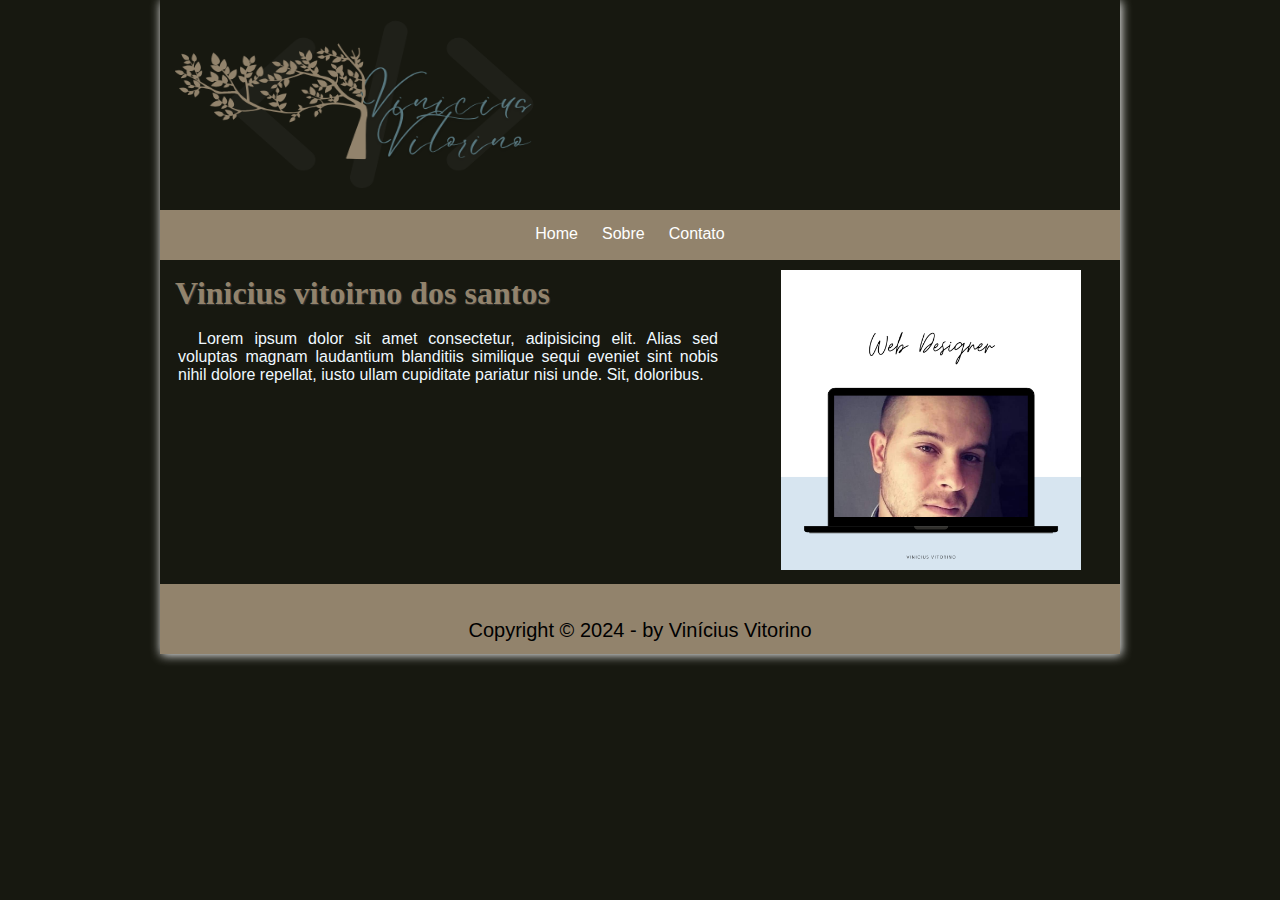
==== index.html @ 34bc4df6 "inicializando repositório" ====
<!DOCTYPE html>
<html lang="pt-br">

<head>
    <meta charset="UTF-8">
    <meta name="viewport" content="width=device-width, initial-scale=1.0">
    <link rel="stylesheet" type="text/css" href="style.css">
    <title>Testes Estilos CSS</title>
</head>

<body>

    <div class="container-interface">

        <header id="header">

            <div id="container-logo">

                <img id="img-logo" src="img/vini-logo.png.png" alt="lgotipo vinicius vitorino">

            </div>

        </header>

        <nav id="menu">

            <ul>

                <li><a href="index.html">Home</a></li>
                <li><a href="sobre.html">Sobre</a></li>
                <li><a href="contato.html">Contato</a></li>

            </ul>

        </nav>

        <section id="section">

            <h1>Vinicius vitoirno dos santos</h1>

            <article class="article">

                <p>
                    Lorem ipsum dolor sit amet consectetur, adipisicing elit. Alias sed voluptas magnam laudantium
                    blanditiis similique sequi eveniet sint nobis nihil dolore repellat, iusto ullam cupiditate pariatur
                    nisi unde. Sit, doloribus.
                </p>

            </article>

        </section>

        <aside id="aside">

            <img id="img-vini" src="img/webDesigner.png" alt="imagens canvas vincius vitorino">

        </aside>

        <footer id="footer">
            <div id="txt-footer">
                <span class="font-footer1">Copyright &copy; 2024 -</span> by Vinícius Vitorino<br />
            </div>
        </footer>

    </div>

</body>

</html>
---- style.css ----
@charset "UTF-8";

*{
    margin: 0;
    padding: 0;
}

body {
    font-family: impact;
    background-color:#171810;
}

h1{
    color: #92836c;
    text-shadow: 1px 1px 1px #4a4747aa;  
    margin: 15px 0px 0px 15px;
}

p{
    font-family: Arial, Helvetica, sans-serif;
    text-indent: 20px;
    text-align: justify;
    font-family: Helvetica, Arial, sans-serif;
    color: aliceblue;
    margin: 18px;
}

.container-interface {
    width: 960px;
    margin: auto; /*altura largura*/
    box-shadow: 1px 1px 10px rgb(255, 255, 255);
}

#header {
    background-color:#171810;
    height: 200px;
    padding: 5px;
}

div#container-logo{
    margin-top: 10px;
}

#header #img-logo{
    width: 370px;
    height: 180px;
    margin-left: 10px;
    background-size: cover;
}

nav#menu {
    background-color:#92836c;
    height: 50px;
    text-align: center;
}

nav#menu ul {
    list-style-type: none;
    margin: 0;
    padding: 0;
}

nav#menu ul li {
    display: inline-block;
    margin-right: 20px;
    font-family: Arial, Helvetica, sans-serif;
    margin-top: 15px;
}

nav#menu ul li a {
    color: white;
    text-decoration: none;
    transition: 1.5s;
}

nav#menu ul li a:hover{
    text-transform: uppercase;
    color:#597981;
    text-decoration: underline;
}

section#section {
    background-color: #171810;
    min-height: 200px;
    width: 60%;
    float: left;
}

aside#aside {
    background-color:#171810;
    min-height: 200px;
    width: 40%;
    float: right;
}

#img-vini{
    width: 300px;
    height: 300px;
    margin-left: 35px;
    background-size: cover;
    padding: 10px;
}

footer#footer {
    clear: both; /*sempre que for utilizado a propriedade float */
    background-color:#92836c;
    height: 30px;
    margin-top: 30px;
    font-family: Edwardian Script ITC , Arial, Helvetica, sans-serif;
    font-size: 20px;
}



footer#footer {
    background: #92836c;
    text-align: center;
    padding: 20px;
}

#txt-footer{
    margin-top: 15px;
}

footer .font-footer1{
    font-family: Helvetica,Arial, sans-serif;
}

/* Media Queries para diferentes tamanhos de tela */

@media screen and (min-width: 768px) {
    div#interface-container {
        max-width: 900px;
        margin: auto;
    }

    nav#menu ul {
        flex-direction: row;
    }
}

@media screen and (max-width: 767px) {
    nav#menu ul {
        flex-direction: column;
    }

    nav#menu ul li {
        margin: 10px 0;
    }
}
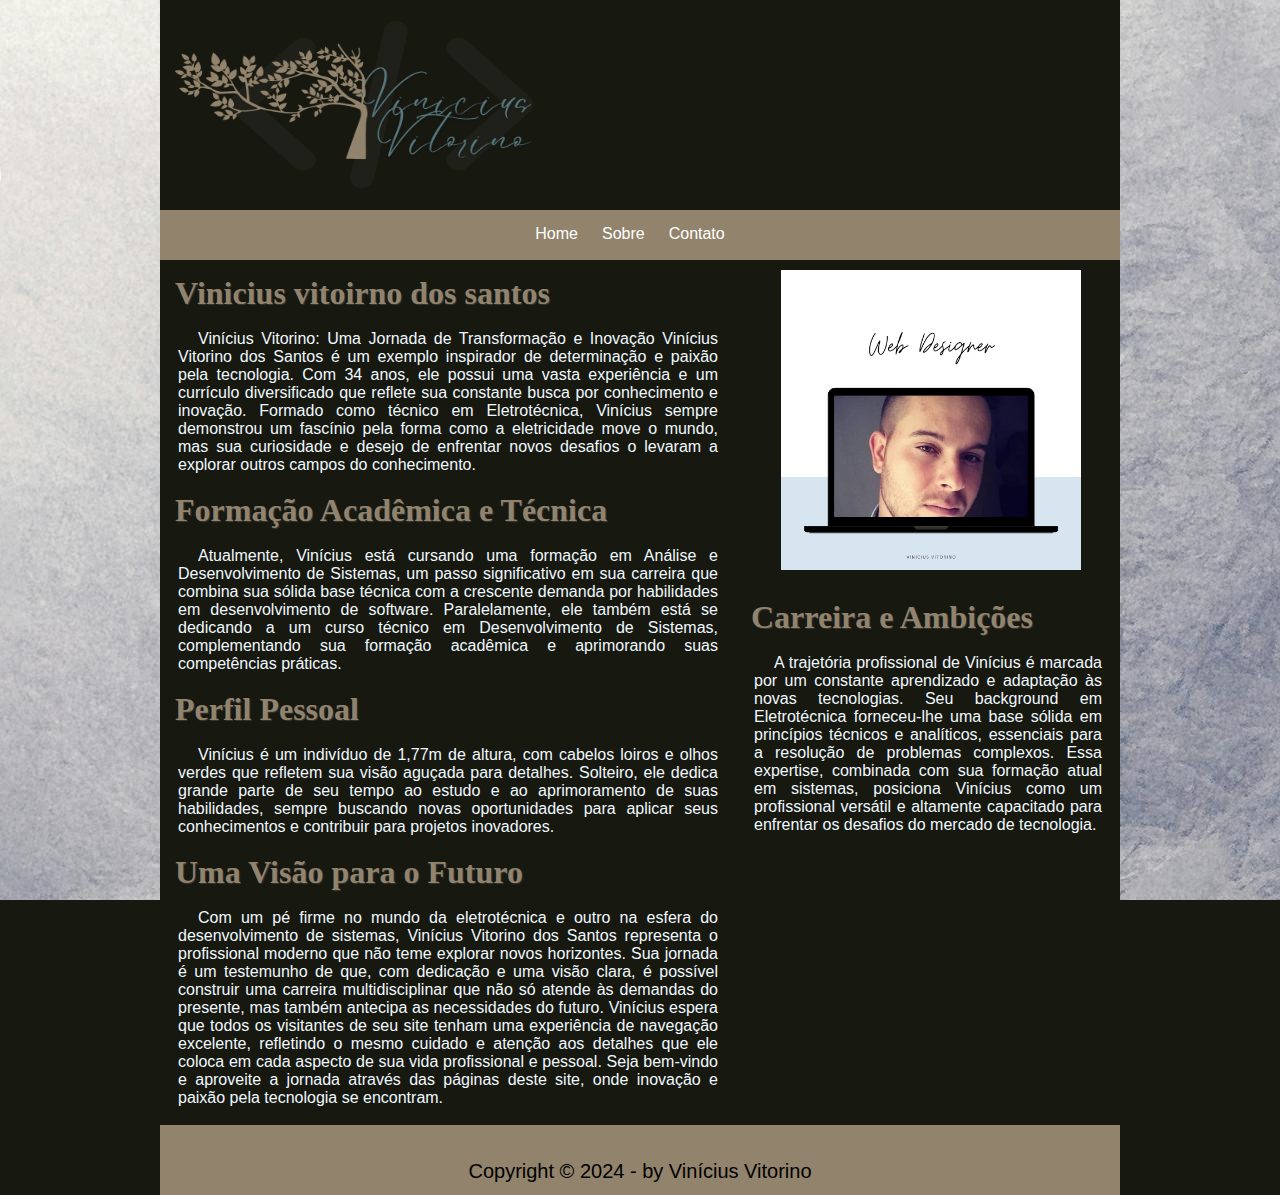
==== commit 6317fe23: "versão 1.0.0" ====
--- a/index.html
+++ b/index.html
@@ -36,15 +36,54 @@
 
         <section id="section">
 
-            <h1>Vinicius vitoirno dos santos</h1>
+
 
             <article class="article">
+                <h1>Vinicius vitoirno dos santos</h1>
 
                 <p>
-                    Lorem ipsum dolor sit amet consectetur, adipisicing elit. Alias sed voluptas magnam laudantium
-                    blanditiis similique sequi eveniet sint nobis nihil dolore repellat, iusto ullam cupiditate pariatur
-                    nisi unde. Sit, doloribus.
+                    Vinícius Vitorino: Uma Jornada de Transformação e Inovação
+                    Vinícius Vitorino dos Santos é um exemplo inspirador de determinação e paixão pela tecnologia. Com
+                    34 anos, ele possui uma vasta experiência e um currículo diversificado que reflete sua constante
+                    busca por conhecimento e inovação. Formado como técnico em Eletrotécnica, Vinícius sempre demonstrou
+                    um fascínio pela forma como a eletricidade move o mundo, mas sua curiosidade e desejo de enfrentar
+                    novos desafios o levaram a explorar outros campos do conhecimento.
                 </p>
+
+
+                <h1>Formação Acadêmica e Técnica</h1>
+                <p>
+                    Atualmente, Vinícius está cursando uma formação em Análise e Desenvolvimento de Sistemas, um passo
+                    significativo em sua carreira que combina sua sólida base técnica com a crescente demanda por
+                    habilidades em desenvolvimento de software. Paralelamente, ele também está se dedicando a um curso
+                    técnico em Desenvolvimento de Sistemas, complementando sua formação acadêmica e aprimorando suas
+                    competências práticas.
+                </p>
+                
+                <h1>Perfil Pessoal</h1>
+                <p>
+                    Vinícius é um indivíduo de 1,77m de altura, com cabelos loiros e olhos verdes que refletem sua visão
+                    aguçada para detalhes. Solteiro, ele dedica grande parte de seu tempo ao estudo e ao aprimoramento de
+                    suas habilidades, sempre buscando novas oportunidades para aplicar seus conhecimentos e contribuir para
+                    projetos inovadores.
+                </p>
+                
+                <h1>Uma Visão para o Futuro</h1>
+                <p>
+                    Com um pé firme no mundo da eletrotécnica e outro na esfera do desenvolvimento de sistemas, Vinícius
+                    Vitorino dos Santos representa o profissional moderno que não teme explorar novos horizontes. Sua
+                    jornada é um testemunho de que, com dedicação e uma visão clara, é possível construir uma carreira
+                    multidisciplinar que não só atende às demandas do presente, mas também antecipa as necessidades do
+                    futuro.
+    
+                    Vinícius espera que todos os visitantes de seu site tenham uma experiência de navegação excelente,
+                    refletindo o mesmo cuidado e atenção aos detalhes que ele coloca em cada aspecto de sua vida
+                    profissional e pessoal. Seja bem-vindo e aproveite a jornada através das páginas deste site, onde
+                    inovação e paixão pela tecnologia se encontram.
+                </p>
+
+                
+                
 
             </article>
 
@@ -54,6 +93,18 @@
 
             <img id="img-vini" src="img/webDesigner.png" alt="imagens canvas vincius vitorino">
 
+            
+                <h1>Carreira e Ambições</h1>
+                <p>
+                    A trajetória profissional de Vinícius é marcada por um constante aprendizado e adaptação às novas
+                    tecnologias. Seu background em Eletrotécnica forneceu-lhe uma base sólida em princípios técnicos e
+                    analíticos, essenciais para a resolução de problemas complexos. Essa expertise, combinada com sua
+                    formação atual em sistemas, posiciona Vinícius como um profissional versátil e altamente capacitado para
+                    enfrentar os desafios do mercado de tecnologia.
+                </p>
+                
+
+                
         </aside>
 
         <footer id="footer">
--- a/style.css
+++ b/style.css
@@ -8,6 +8,8 @@
 body {
     font-family: impact;
     background-color:#171810;
+    background-image: url('img/fundoCalmo.jpg');
+    background-attachment: fixed;
 }
 
 h1{
@@ -28,7 +30,6 @@
 .container-interface {
     width: 960px;
     margin: auto; /*altura largura*/
-    box-shadow: 1px 1px 10px rgb(255, 255, 255);
 }
 
 #header {
@@ -88,7 +89,7 @@
 
 aside#aside {
     background-color:#171810;
-    min-height: 200px;
+    min-height: 836.5px;
     width: 40%;
     float: right;
 }
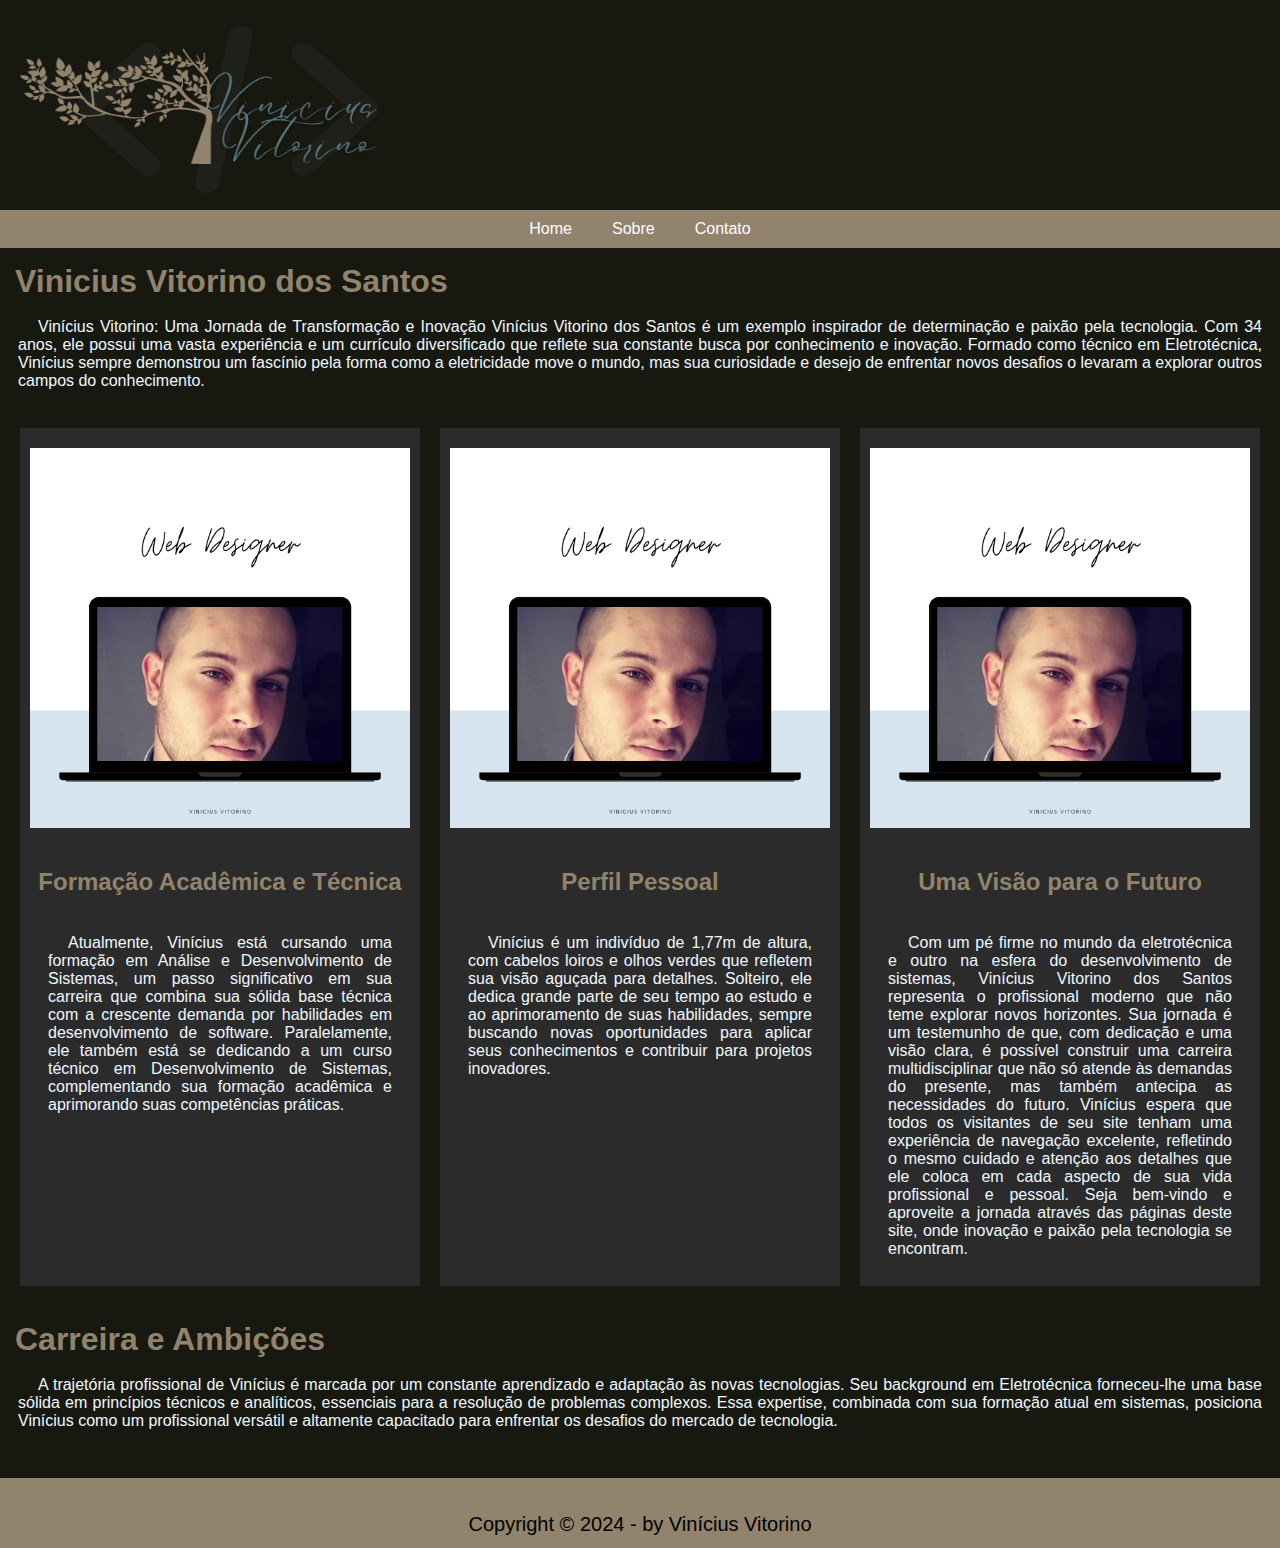
==== commit a97fae68: "modificações no layout e responsividade." ====
--- a/index.html
+++ b/index.html
@@ -13,99 +13,94 @@
     <div class="container-interface">
 
         <header id="header">
-
             <div id="container-logo">
-
-                <img id="img-logo" src="img/vini-logo.png.png" alt="lgotipo vinicius vitorino">
-
+                <img id="img-logo" src="img/vini-logo.png" alt="logotipo vinicius vitorino">
             </div>
-
         </header>
 
         <nav id="menu">
-
-            <ul>
-
+            <div class="hamburger" onclick="toggleMenu()">☰</div>
+            <ul class="menu-items">
                 <li><a href="index.html">Home</a></li>
                 <li><a href="sobre.html">Sobre</a></li>
                 <li><a href="contato.html">Contato</a></li>
-
             </ul>
-
         </nav>
 
         <section id="section">
-
-
-
             <article class="article">
-                <h1>Vinicius vitoirno dos santos</h1>
-
+                <h1>Vinicius Vitorino dos Santos</h1>
                 <p>
-                    Vinícius Vitorino: Uma Jornada de Transformação e Inovação
-                    Vinícius Vitorino dos Santos é um exemplo inspirador de determinação e paixão pela tecnologia. Com
-                    34 anos, ele possui uma vasta experiência e um currículo diversificado que reflete sua constante
-                    busca por conhecimento e inovação. Formado como técnico em Eletrotécnica, Vinícius sempre demonstrou
-                    um fascínio pela forma como a eletricidade move o mundo, mas sua curiosidade e desejo de enfrentar
-                    novos desafios o levaram a explorar outros campos do conhecimento.
+                    Vinícius Vitorino: Uma Jornada de Transformação e Inovação Vinícius Vitorino dos Santos é um exemplo
+                    inspirador de determinação e paixão pela tecnologia. Com 34 anos, ele possui uma vasta experiência e
+                    um currículo diversificado que reflete sua constante busca por conhecimento e inovação. Formado como
+                    técnico em Eletrotécnica, Vinícius sempre demonstrou um fascínio pela forma como a eletricidade move
+                    o mundo, mas sua curiosidade e desejo de enfrentar novos desafios o levaram a explorar outros campos
+                    do conhecimento.
                 </p>
-
-
-                <h1>Formação Acadêmica e Técnica</h1>
-                <p>
-                    Atualmente, Vinícius está cursando uma formação em Análise e Desenvolvimento de Sistemas, um passo
-                    significativo em sua carreira que combina sua sólida base técnica com a crescente demanda por
-                    habilidades em desenvolvimento de software. Paralelamente, ele também está se dedicando a um curso
-                    técnico em Desenvolvimento de Sistemas, complementando sua formação acadêmica e aprimorando suas
-                    competências práticas.
-                </p>
-                
-                <h1>Perfil Pessoal</h1>
-                <p>
-                    Vinícius é um indivíduo de 1,77m de altura, com cabelos loiros e olhos verdes que refletem sua visão
-                    aguçada para detalhes. Solteiro, ele dedica grande parte de seu tempo ao estudo e ao aprimoramento de
-                    suas habilidades, sempre buscando novas oportunidades para aplicar seus conhecimentos e contribuir para
-                    projetos inovadores.
-                </p>
-                
-                <h1>Uma Visão para o Futuro</h1>
-                <p>
-                    Com um pé firme no mundo da eletrotécnica e outro na esfera do desenvolvimento de sistemas, Vinícius
-                    Vitorino dos Santos representa o profissional moderno que não teme explorar novos horizontes. Sua
-                    jornada é um testemunho de que, com dedicação e uma visão clara, é possível construir uma carreira
-                    multidisciplinar que não só atende às demandas do presente, mas também antecipa as necessidades do
-                    futuro.
-    
-                    Vinícius espera que todos os visitantes de seu site tenham uma experiência de navegação excelente,
-                    refletindo o mesmo cuidado e atenção aos detalhes que ele coloca em cada aspecto de sua vida
-                    profissional e pessoal. Seja bem-vindo e aproveite a jornada através das páginas deste site, onde
-                    inovação e paixão pela tecnologia se encontram.
-                </p>
-
-                
-                
-
             </article>
 
+            <div id="container-colunas">
+                <div id="esquerda">
+                    <img id="img-vini" src="img/webDesigner.png" alt="imagens canvas vinicius vitorino">
+
+                    <h2>Formação Acadêmica e Técnica</h2>
+
+                    <p> Atualmente, Vinícius está cursando uma formação em Análise e Desenvolvimento de Sistemas, um
+                        passo
+                        significativo em sua carreira que combina sua sólida base técnica com a crescente demanda por
+                        habilidades em desenvolvimento de software. Paralelamente, ele também está se dedicando a um
+                        curso
+                        técnico em Desenvolvimento de Sistemas, complementando sua formação acadêmica e aprimorando suas
+                        competências práticas.</p>
+                </div>
+
+                <div id="meio">
+                    <img id="img-vini" src="img/webDesigner.png" alt="imagens canvas vinicius vitorino">
+
+                    <h2>Perfil Pessoal</h2>
+
+                    <p>Vinícius é um indivíduo de 1,77m de altura, com cabelos loiros e olhos verdes que refletem sua
+                        visão
+                        aguçada para detalhes. Solteiro, ele dedica grande parte de seu tempo ao estudo e ao
+                        aprimoramento de
+                        suas habilidades, sempre buscando novas oportunidades para aplicar seus conhecimentos e
+                        contribuir para
+                        projetos inovadores.</p>
+                </div>
+                <div id="direita">
+                    <img id="img-vini" src="img/webDesigner.png" alt="imagens canvas vinicius vitorino">
+
+                    <h2>Uma Visão para o Futuro</h2>
+
+                    <p>Com um pé firme no mundo da eletrotécnica e outro na esfera do desenvolvimento de sistemas,
+                        Vinícius
+                        Vitorino dos Santos representa o profissional moderno que não teme explorar novos horizontes.
+                        Sua
+                        jornada é um testemunho de que, com dedicação e uma visão clara, é possível construir uma
+                        carreira
+                        multidisciplinar que não só atende às demandas do presente, mas também antecipa as necessidades
+                        do
+                        futuro.
+
+                        Vinícius espera que todos os visitantes de seu site tenham uma experiência de navegação
+                        excelente,
+                        refletindo o mesmo cuidado e atenção aos detalhes que ele coloca em cada aspecto de sua vida
+                        profissional e pessoal. Seja bem-vindo e aproveite a jornada através das páginas deste site,
+                        onde
+                        inovação e paixão pela tecnologia se encontram.</p>
+                </div>
+            </div>
+            <h1>Carreira e Ambições</h1>
+            <p>
+                A trajetória profissional de Vinícius é marcada por um constante aprendizado e adaptação às novas
+                tecnologias. Seu background em Eletrotécnica forneceu-lhe uma base sólida em princípios técnicos e
+                analíticos, essenciais para a resolução de problemas complexos. Essa expertise, combinada com sua
+                formação atual em sistemas, posiciona Vinícius como um profissional versátil e altamente capacitado para
+                enfrentar os desafios do mercado de tecnologia.
+            </p>
+
         </section>
-
-        <aside id="aside">
-
-            <img id="img-vini" src="img/webDesigner.png" alt="imagens canvas vincius vitorino">
-
-            
-                <h1>Carreira e Ambições</h1>
-                <p>
-                    A trajetória profissional de Vinícius é marcada por um constante aprendizado e adaptação às novas
-                    tecnologias. Seu background em Eletrotécnica forneceu-lhe uma base sólida em princípios técnicos e
-                    analíticos, essenciais para a resolução de problemas complexos. Essa expertise, combinada com sua
-                    formação atual em sistemas, posiciona Vinícius como um profissional versátil e altamente capacitado para
-                    enfrentar os desafios do mercado de tecnologia.
-                </p>
-                
-
-                
-        </aside>
 
         <footer id="footer">
             <div id="txt-footer">
@@ -115,6 +110,14 @@
 
     </div>
 
+
 </body>
+<script>
+    function toggleMenu() {
+        var menu = document.querySelector('.menu-items');
+        menu.classList.toggle('show');
+    }
+
+</script>
 
 </html>--- a/style.css
+++ b/style.css
@@ -1,117 +1,146 @@
-@charset "UTF-8";
-
-*{
+/* Estilos básicos */
+body {
+    font-family: Arial, sans-serif;
     margin: 0;
     padding: 0;
 }
 
-body {
-    font-family: impact;
-    background-color:#171810;
-    background-image: url('img/fundoCalmo.jpg');
-    background-attachment: fixed;
+.container-interface {
+    background-color: #171810;
+    display: flex;
+    flex-direction: column;
+    min-height: 100vh;
 }
 
-h1{
+header {
+    background-color: #171810;
+    padding: 10px;
+}
+
+#container-logo {
+    display: flex;
+    align-items: center;
+}
+
+#menu {
+    background-color: #92836c;
+}
+
+.menu-items {
+    list-style-type: none;
+    margin: 0;
+    padding: 0;
+    display: flex;
+    justify-content: center;
+}
+
+.menu-items li {
+    margin: 0;
+    padding: 10px 20px;
+}
+
+.menu-items a {
+    color: white;
+    text-decoration: none;
+}
+
+/* Estilos para dispositivos móveis */
+.hamburger {
+    display: none;
+    cursor: pointer;
+    padding: 10px;
+    color: white;
+    font-size: 24px;
+    background-color: #92836c;
+    text-align: center;
+}
+
+@media (max-width: 768px) {
+    .menu-items {
+        display: none;
+        flex-direction: column;
+        width: 100%;
+        text-align: center;
+    }
+
+    .menu-items.show {
+        display: flex;
+    }
+
+    .hamburger {
+        display: block;
+    }
+}
+
+h1 {
     color: #92836c;
-    text-shadow: 1px 1px 1px #4a4747aa;  
     margin: 15px 0px 0px 15px;
 }
 
-p{
+p {
     font-family: Arial, Helvetica, sans-serif;
     text-indent: 20px;
     text-align: justify;
-    font-family: Helvetica, Arial, sans-serif;
     color: aliceblue;
     margin: 18px;
 }
 
-.container-interface {
-    width: 960px;
-    margin: auto; /*altura largura*/
-}
-
-#header {
-    background-color:#171810;
-    height: 200px;
-    padding: 5px;
-}
-
-div#container-logo{
+div#container-logo {
     margin-top: 10px;
 }
 
-#header #img-logo{
+#header #img-logo {
     width: 370px;
     height: 180px;
     margin-left: 10px;
     background-size: cover;
 }
 
-nav#menu {
-    background-color:#92836c;
-    height: 50px;
-    text-align: center;
+section#section {
+    width: 100%;
+    background-color: #171810;
+    min-height: 200px;
 }
 
-nav#menu ul {
-    list-style-type: none;
-    margin: 0;
-    padding: 0;
+div#container-colunas {
+    display: flex;
+    justify-content: space-between;
+    padding: 20px;
+    gap: 20px;
+    flex-wrap: wrap;
 }
 
-nav#menu ul li {
-    display: inline-block;
-    margin-right: 20px;
-    font-family: Arial, Helvetica, sans-serif;
-    margin-top: 15px;
+/* CSS para centralizar imagens dentro das divs */
+div#esquerda, div#meio, div#direita {
+    flex: 1;
+    background-color: #2b2b2b;
+    padding: 10px;
+    color: #92836c;
+    display: flex;
+    flex-direction: column;
+    align-items: center; /* Centraliza o conteúdo horizontalmente */
+    text-align: center; /* Centraliza o texto */
 }
 
-nav#menu ul li a {
-    color: white;
-    text-decoration: none;
-    transition: 1.5s;
+div#esquerda img, div#meio img, div#direita img {
+    max-width: 100%; /* Impede que a imagem ultrapasse o tamanho do contêiner */
+    height: auto; /* Mantém a proporção da imagem */
+    margin-bottom: 10px; /* Espaçamento inferior para separar imagens de texto */
 }
 
-nav#menu ul li a:hover{
-    text-transform: uppercase;
-    color:#597981;
-    text-decoration: underline;
-}
-
-section#section {
-    background-color: #171810;
-    min-height: 200px;
-    width: 60%;
-    float: left;
-}
-
-aside#aside {
-    background-color:#171810;
-    min-height: 836.5px;
-    width: 40%;
-    float: right;
-}
-
-#img-vini{
-    width: 300px;
-    height: 300px;
-    margin-left: 35px;
-    background-size: cover;
+#img-vini {
+    width: 100%;
+    height: auto;
     padding: 10px;
 }
 
 footer#footer {
-    clear: both; /*sempre que for utilizado a propriedade float */
-    background-color:#92836c;
+    background-color: #92836c;
     height: 30px;
     margin-top: 30px;
-    font-family: Edwardian Script ITC , Arial, Helvetica, sans-serif;
+    font-family: Edwardian Script ITC, Arial, Helvetica, sans-serif;
     font-size: 20px;
 }
-
-
 
 footer#footer {
     background: #92836c;
@@ -119,33 +148,12 @@
     padding: 20px;
 }
 
-#txt-footer{
+#txt-footer {
     margin-top: 15px;
+    text-decoration: none;
 }
 
-footer .font-footer1{
-    font-family: Helvetica,Arial, sans-serif;
-}
-
-/* Media Queries para diferentes tamanhos de tela */
-
-@media screen and (min-width: 768px) {
-    div#interface-container {
-        max-width: 900px;
-        margin: auto;
-    }
-
-    nav#menu ul {
-        flex-direction: row;
-    }
-}
-
-@media screen and (max-width: 767px) {
-    nav#menu ul {
-        flex-direction: column;
-    }
-
-    nav#menu ul li {
-        margin: 10px 0;
-    }
+footer .font-footer1 {
+    font-family: Helvetica, Arial, sans-serif;
+    text-decoration: none;
 }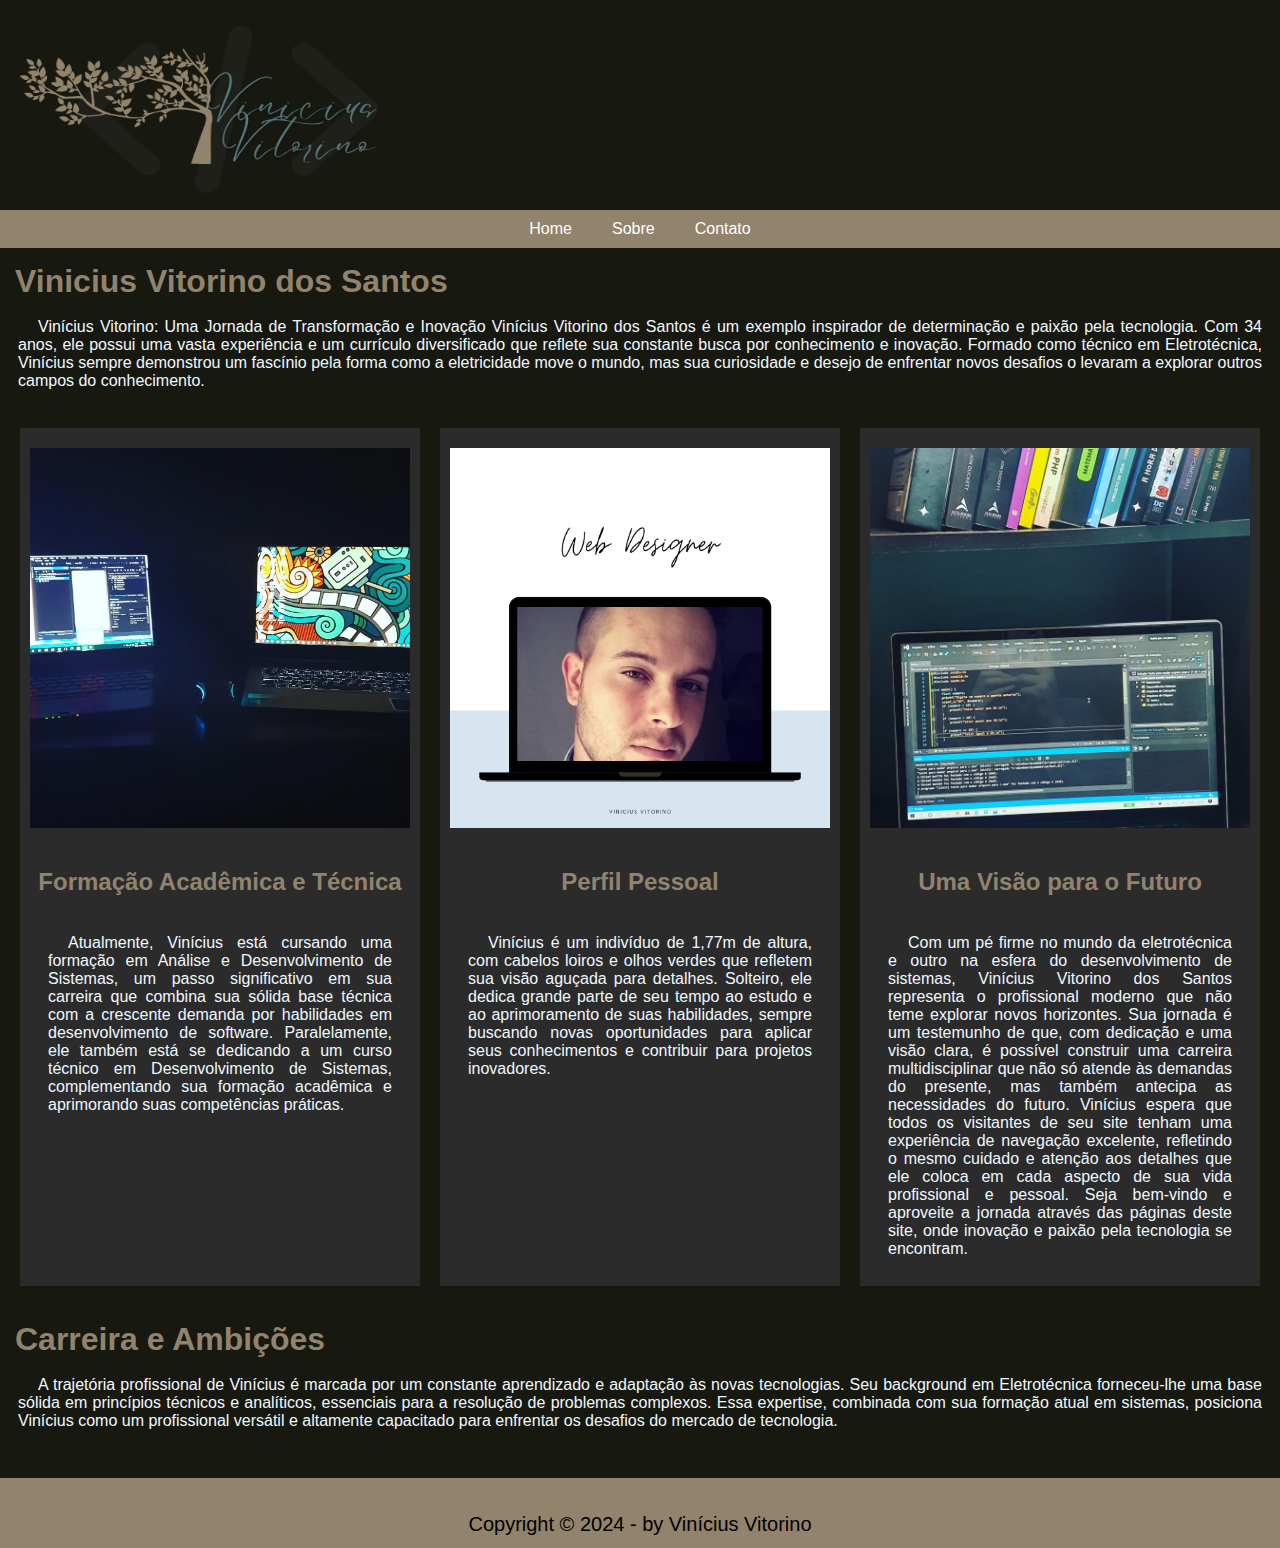
==== commit ae21d124: "alterado imagens index" ====
--- a/index.html
+++ b/index.html
@@ -42,7 +42,7 @@
 
             <div id="container-colunas">
                 <div id="esquerda">
-                    <img id="img-vini" src="img/webDesigner.png" alt="imagens canvas vinicius vitorino">
+                    <img id="img-vini" src="img/pcs.jpeg" alt="imagem dois computadores proximos">
 
                     <h2>Formação Acadêmica e Técnica</h2>
 
@@ -56,7 +56,7 @@
                 </div>
 
                 <div id="meio">
-                    <img id="img-vini" src="img/webDesigner.png" alt="imagens canvas vinicius vitorino">
+                    <img id="img-vini" src="img/webDesigner.png" alt="imgem vinicius vitorino em um mockup">
 
                     <h2>Perfil Pessoal</h2>
 
@@ -69,7 +69,7 @@
                         projetos inovadores.</p>
                 </div>
                 <div id="direita">
-                    <img id="img-vini" src="img/webDesigner.png" alt="imagens canvas vinicius vitorino">
+                    <img id="img-vini" src="img/codigo.jpeg" alt="imagen programação em C#">
 
                     <h2>Uma Visão para o Futuro</h2>
 
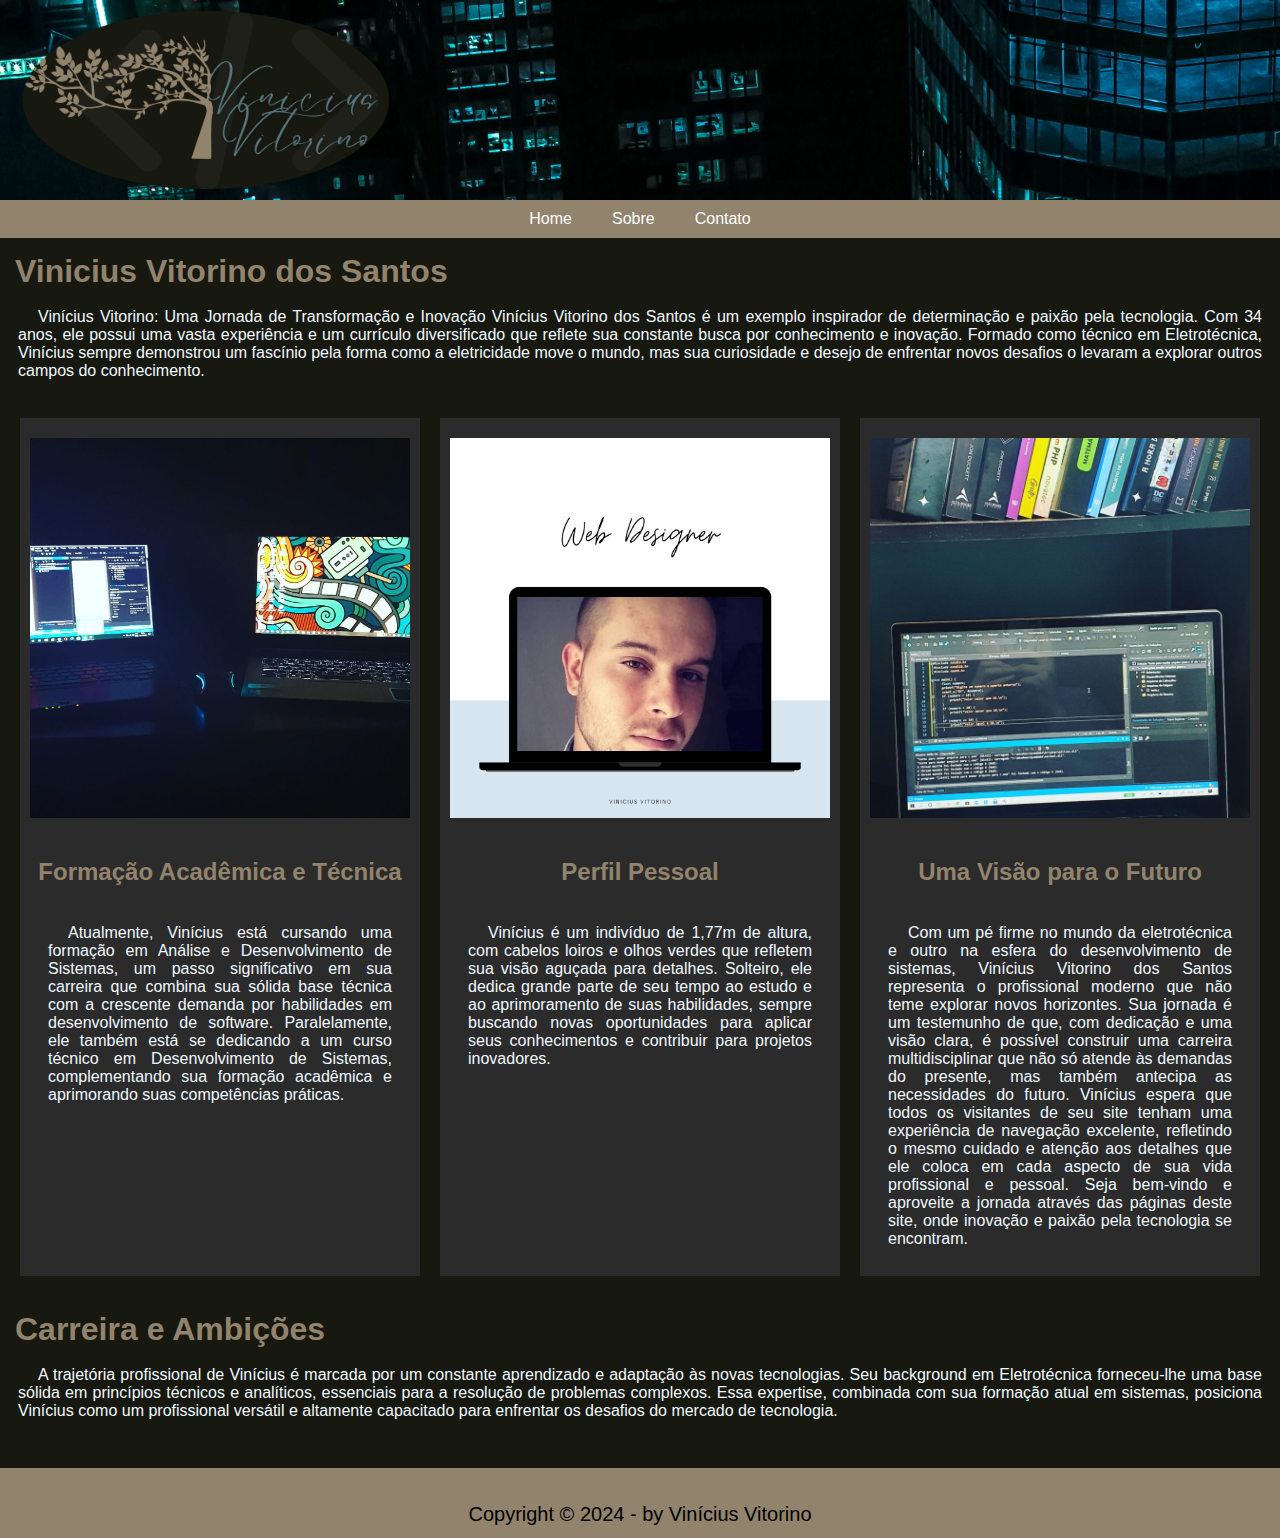
==== commit 111ae140: "Alteração do logo" ====
--- a/index.html
+++ b/index.html
@@ -5,7 +5,7 @@
     <meta charset="UTF-8">
     <meta name="viewport" content="width=device-width, initial-scale=1.0">
     <link rel="stylesheet" type="text/css" href="style.css">
-    <title>Testes Estilos CSS</title>
+    <title>Home - Vinicius Vitorino</title>
 </head>
 
 <body>
@@ -13,9 +13,12 @@
     <div class="container-interface">
 
         <header id="header">
-            <div id="container-logo">
-                <img id="img-logo" src="img/vini-logo.png" alt="logotipo vinicius vitorino">
+            <div class="logo-left">
+                <div id="container-logo">
+                    <img id="img-logo" src="img/logotipo.png" alt="logotipo vinicius vitorino">
+                </div>
             </div>
+            
         </header>
 
         <nav id="menu">
--- a/style.css
+++ b/style.css
@@ -6,6 +6,7 @@
 }
 
 .container-interface {
+    
     background-color: #171810;
     display: flex;
     flex-direction: column;
@@ -13,15 +14,23 @@
 }
 
 header {
+    background-image: url('img/edificios.jpg');
+    background-size: 100%;
     background-color: #171810;
     padding: 10px;
+    
 }
 
 #container-logo {
+   margin-top: 10px;
     display: flex;
     align-items: center;
 }
 
+.logo-left{
+    margin-top: -10px;
+    
+}
 #menu {
     background-color: #92836c;
 }
@@ -156,4 +165,13 @@
 footer .font-footer1 {
     font-family: Helvetica, Arial, sans-serif;
     text-decoration: none;
+}
+
+.whats {
+    width: 50px; /* Ajuste o tamanho conforme necessário */
+    height: 50px; /* Ajuste o tamanho conforme necessário */
+}
+
+#contatos{
+    text-decoration: none;
 }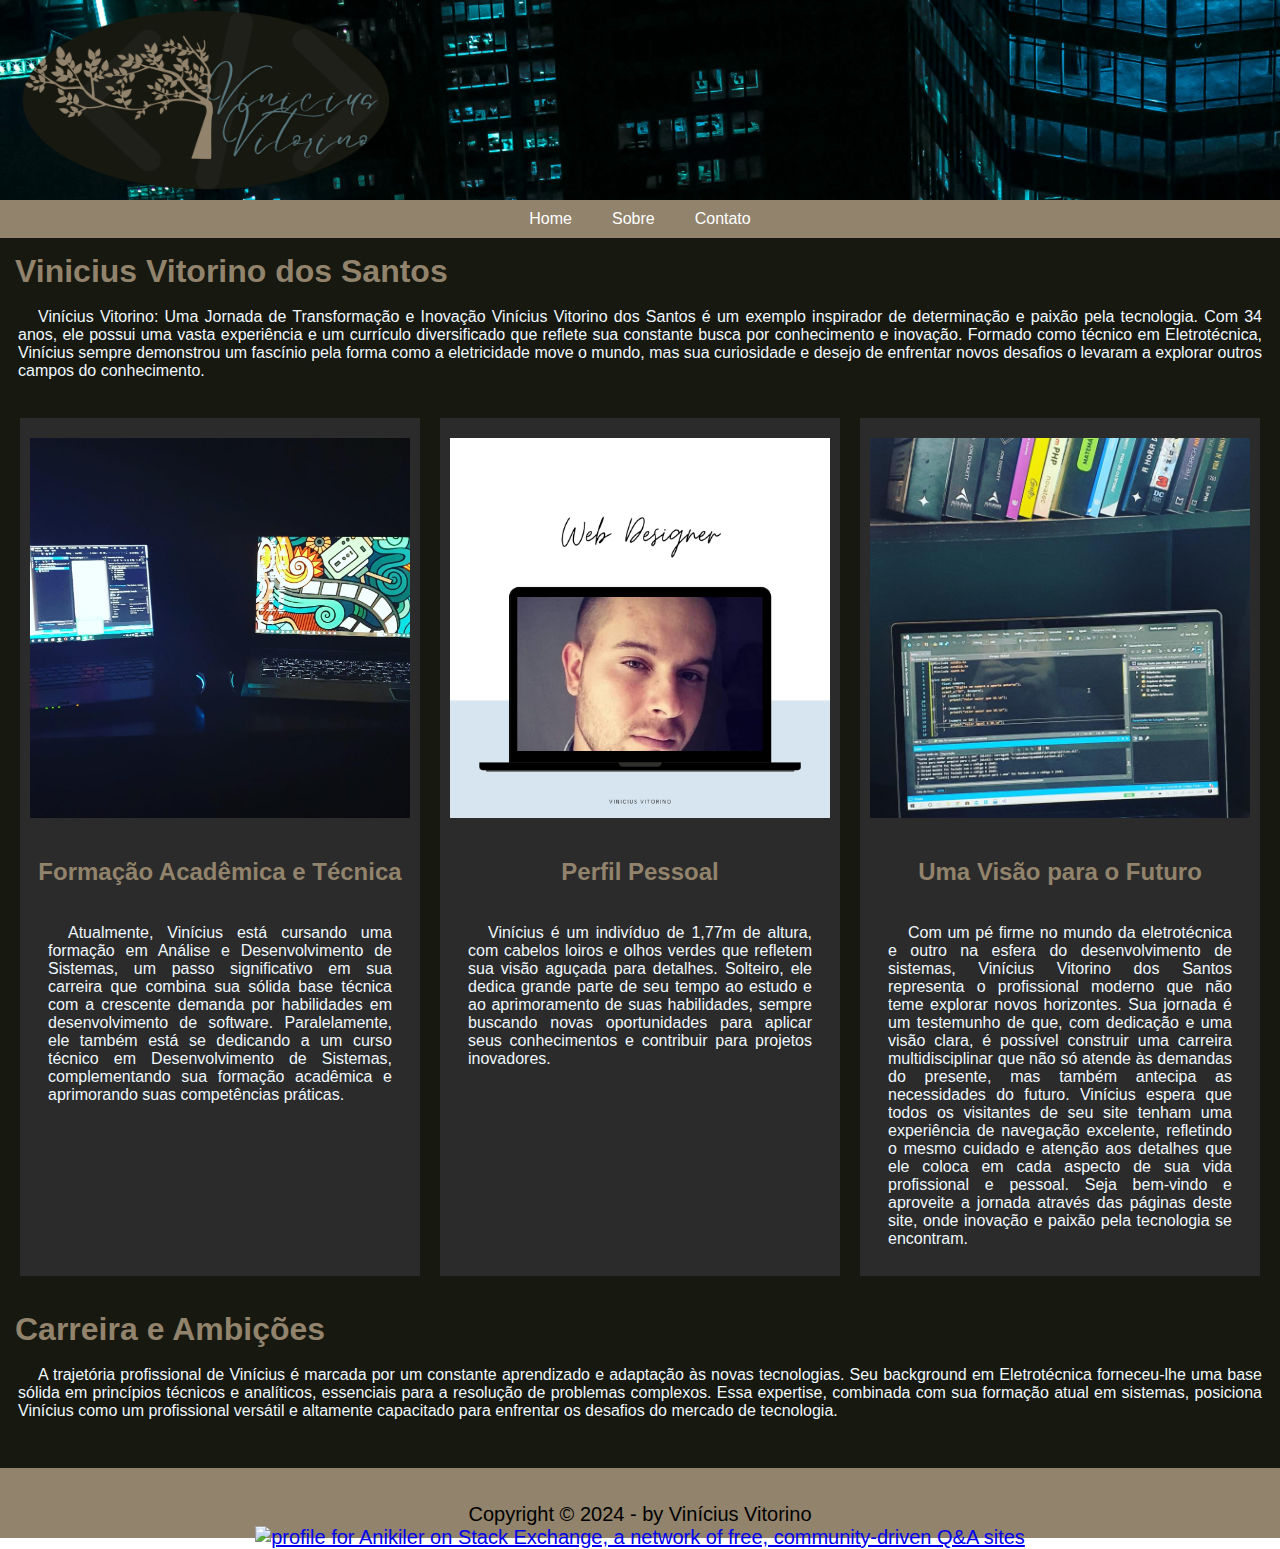
==== commit d85ee123: "Update index.html" ====
--- a/index.html
+++ b/index.html
@@ -109,6 +109,7 @@
             <div id="txt-footer">
                 <span class="font-footer1">Copyright &copy; 2024 -</span> by Vinícius Vitorino<br />
             </div>
+            <a href="https://stackexchange.com/users/19063530/anikiler"><img src="https://stackexchange.com/users/flair/19063530.png" width="208" height="58" alt="profile for Anikiler on Stack Exchange, a network of free, community-driven Q&amp;A sites" title="profile for Anikiler on Stack Exchange, a network of free, community-driven Q&amp;A sites" /></a>
         </footer>
 
     </div>
@@ -123,4 +124,4 @@
 
 </script>
 
-</html>+</html>
